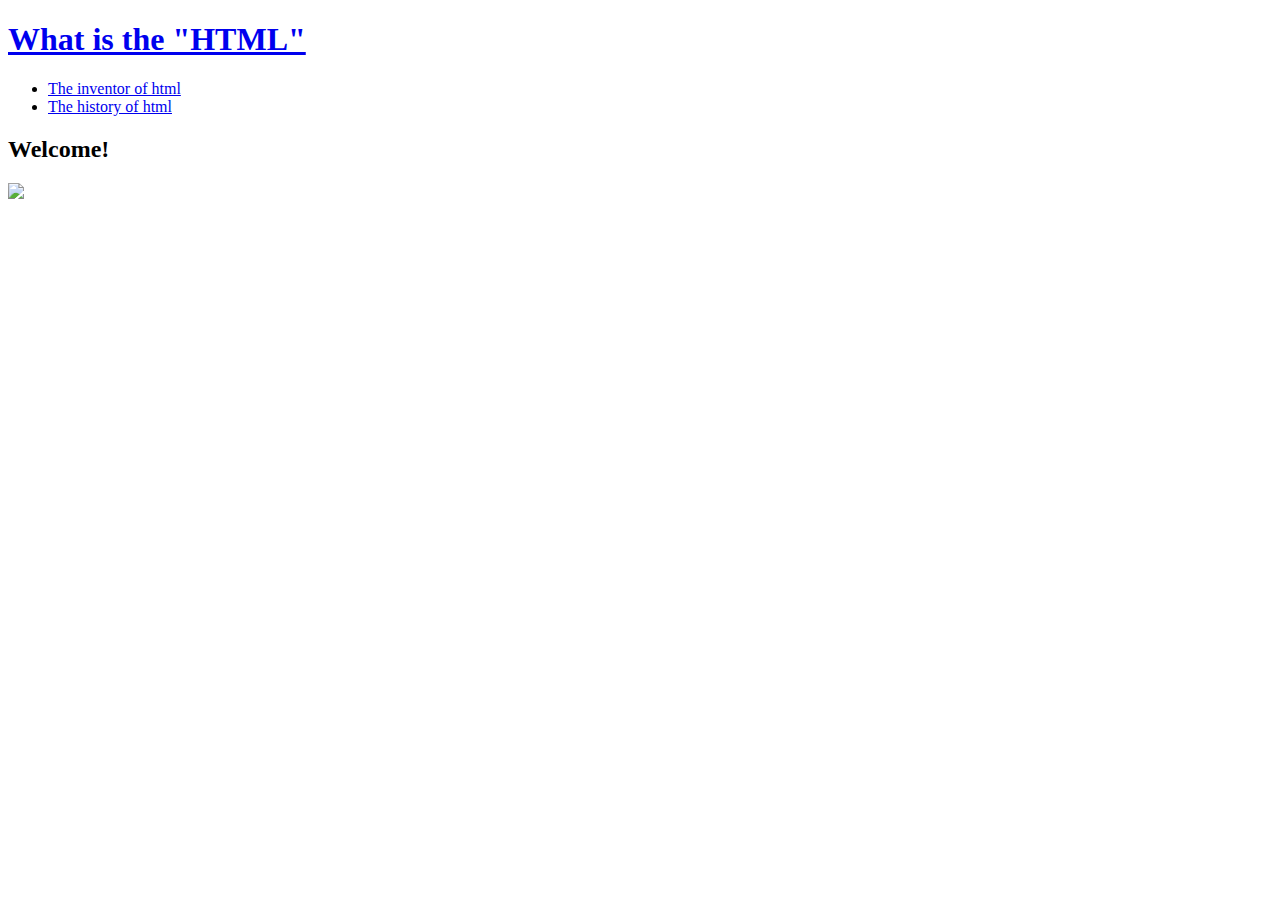
==== index.html @ e450f2b7 "Add files via upload" ====
<!DOCTYPE html>
<html>
  <head>
      <meta charset="utf-8">
      <title>What is the HTML</title>
    <link rel="stylesheet" type="text/css" href="http://localhost/style.css">
  </head>
  <body>
   <header>
    <h1>
      <a href="http://localhost">What is the "HTML"</a>
    </h1>
  </header>
 <nav>
     <ul>
       <li><a href="http://localhost/wt_html_1.html">The inventor of html</a></li>
       <li><a href="http://localhost/wt_html_2.html">The history of html</a></li>
     </ul>
   </nav>
   <article>
     <h2>
       Welcome!
     </h2>
     <a href="http://localhost">
      <img src="https://image.freepik.com/free-icon/html-file-extension-interface-symbol_318-45345.jpg"/>
     </a>
   </article>
  </body>
</html>
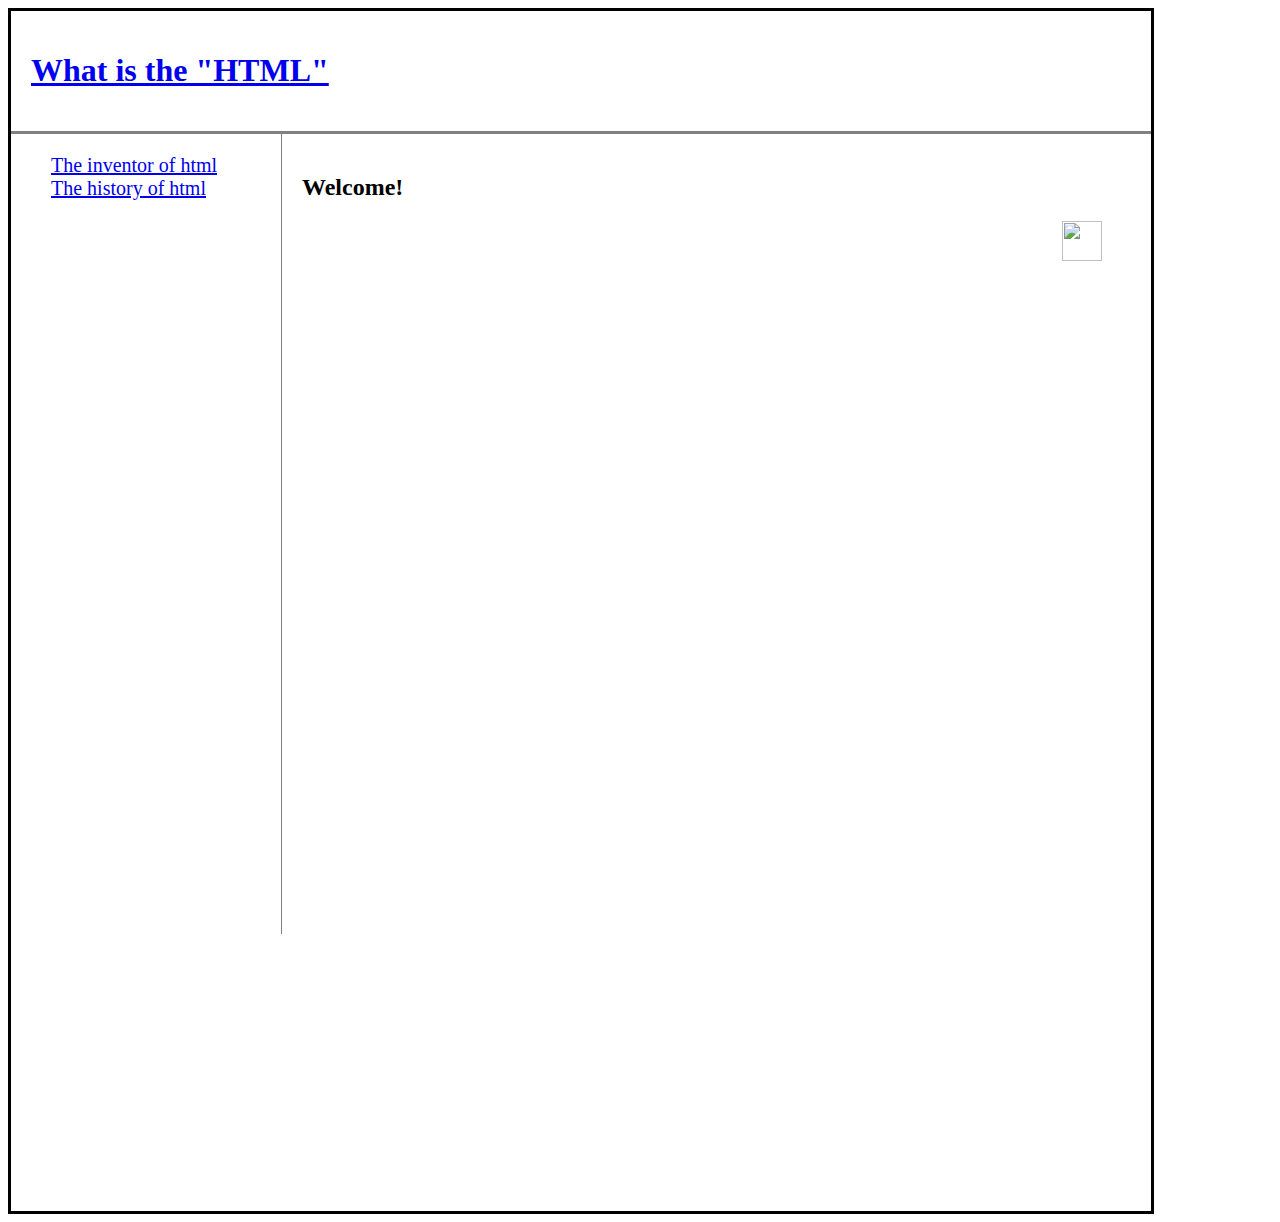
==== commit d63ac9c5: "Add files via upload" ====
--- a/index.html
+++ b/index.html
@@ -3,25 +3,25 @@
   <head>
       <meta charset="utf-8">
       <title>What is the HTML</title>
-    <link rel="stylesheet" type="text/css" href="http://localhost/style.css">
+    <link rel="stylesheet" type="text/css" href="https://syeon93.github.io/style.css">
   </head>
   <body>
    <header>
     <h1>
-      <a href="http://localhost">What is the "HTML"</a>
+      <a href="https://syeon93.github.io/web3/index.html">What is the "HTML"</a>
     </h1>
   </header>
  <nav>
      <ul>
-       <li><a href="http://localhost/wt_html_1.html">The inventor of html</a></li>
-       <li><a href="http://localhost/wt_html_2.html">The history of html</a></li>
+       <li><a href="https://syeon93.github.io/web3/wt_html_1.html">The inventor of html</a></li>
+       <li><a href="https://syeon93.github.io/web3/wt_html_2.html">The history of html</a></li>
      </ul>
    </nav>
    <article>
      <h2>
        Welcome!
      </h2>
-     <a href="http://localhost">
+     <a href="https://syeon93.github.io/web3/index.html">
       <img src="https://image.freepik.com/free-icon/html-file-extension-interface-symbol_318-45345.jpg"/>
      </a>
    </article>
